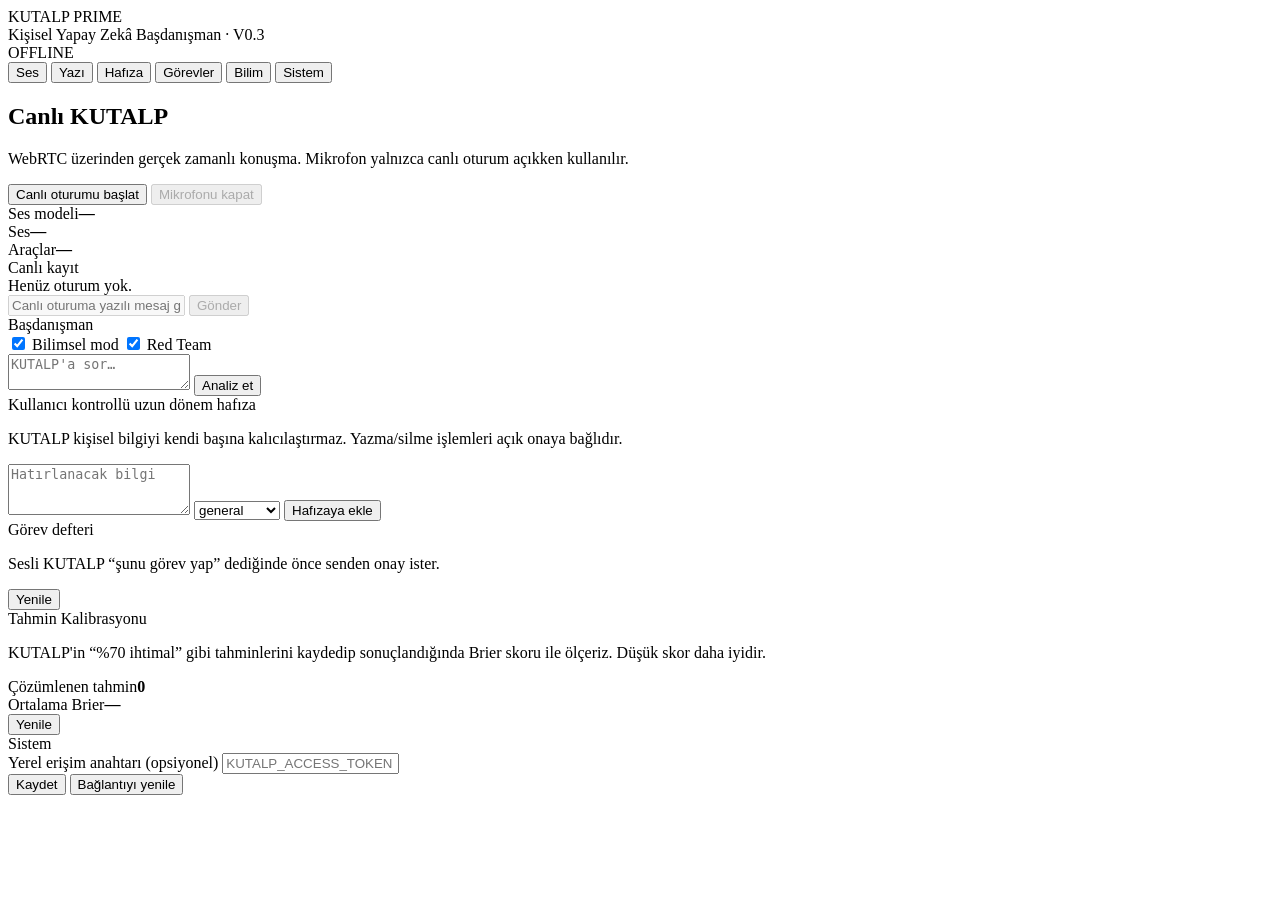
==== metehan-core/web/index.html @ a0bfa139 "METEHAN V0.4: rename core project" ====
<!doctype html>
<html lang="tr">
<head>
  <meta charset="utf-8" />
  <meta name="viewport" content="width=device-width, initial-scale=1, viewport-fit=cover" />
  <meta name="theme-color" content="#0c1118" />
  <meta name="mobile-web-app-capable" content="yes" />
  <title>KUTALP PRIME</title>
  <link rel="manifest" href="/manifest.webmanifest" />
  <link rel="icon" href="/static/icon.svg" />
  <link rel="stylesheet" href="/static/styles.css" />
</head>
<body>
  <header class="topbar">
    <div>
      <div class="brand">KUTALP PRIME</div>
      <div class="subtitle">Kişisel Yapay Zekâ Başdanışman · V0.3</div>
    </div>
    <div id="statusPill" class="pill offline">OFFLINE</div>
  </header>

  <main class="shell">
    <nav class="tabs" aria-label="KUTALP bölümleri">
      <button class="tab active" data-tab="voice">Ses</button>
      <button class="tab" data-tab="text">Yazı</button>
      <button class="tab" data-tab="memory">Hafıza</button>
      <button class="tab" data-tab="tasks">Görevler</button>
      <button class="tab" data-tab="science">Bilim</button>
      <button class="tab" data-tab="system">Sistem</button>
    </nav>

    <section id="voice" class="panel tabpage active">
      <div class="hero-card">
        <div class="orb" id="orb"><div class="orb-core"></div></div>
        <h1>Canlı KUTALP</h1>
        <p class="muted">WebRTC üzerinden gerçek zamanlı konuşma. Mikrofon yalnızca canlı oturum açıkken kullanılır.</p>
        <div class="actions">
          <button id="connectBtn" class="primary">Canlı oturumu başlat</button>
          <button id="muteBtn" class="secondary" disabled>Mikrofonu kapat</button>
        </div>
        <div class="mini-grid">
          <div><span>Ses modeli</span><strong id="realtimeModel">—</strong></div>
          <div><span>Ses</span><strong id="voiceName">—</strong></div>
          <div><span>Araçlar</span><strong id="toolCount">—</strong></div>
        </div>
      </div>

      <div class="card">
        <div class="card-title">Canlı kayıt</div>
        <div id="liveTranscript" class="transcript"><div class="muted">Henüz oturum yok.</div></div>
        <form id="realtimeTextForm" class="composer">
          <input id="realtimeText" autocomplete="off" placeholder="Canlı oturuma yazılı mesaj gönder…" disabled />
          <button class="secondary" type="submit" disabled id="realtimeSend">Gönder</button>
        </form>
      </div>

      <div id="approvalArea" class="approval-area"></div>
    </section>

    <section id="text" class="panel tabpage">
      <div class="card">
        <div class="card-title">Başdanışman</div>
        <div class="toggles">
          <label><input id="scientificToggle" type="checkbox" checked /> Bilimsel mod</label>
          <label><input id="redTeamToggle" type="checkbox" checked /> Red Team</label>
        </div>
        <div id="chatLog" class="chat-log"></div>
        <form id="chatForm" class="composer">
          <textarea id="chatInput" rows="2" placeholder="KUTALP'a sor…"></textarea>
          <button class="primary" type="submit">Analiz et</button>
        </form>
      </div>
    </section>

    <section id="memory" class="panel tabpage">
      <div class="card">
        <div class="card-title">Kullanıcı kontrollü uzun dönem hafıza</div>
        <p class="muted">KUTALP kişisel bilgiyi kendi başına kalıcılaştırmaz. Yazma/silme işlemleri açık onaya bağlıdır.</p>
        <form id="memoryForm" class="stack-form">
          <textarea id="memoryText" rows="3" placeholder="Hatırlanacak bilgi"></textarea>
          <select id="memoryKind">
            <option value="general">general</option>
            <option value="goal">goal</option>
            <option value="preference">preference</option>
            <option value="project">project</option>
            <option value="rule">rule</option>
            <option value="user_note">user_note</option>
          </select>
          <button class="primary" type="submit">Hafızaya ekle</button>
        </form>
        <div id="memoryList" class="list"></div>
      </div>
    </section>

    <section id="tasks" class="panel tabpage">
      <div class="card">
        <div class="card-title">Görev defteri</div>
        <p class="muted">Sesli KUTALP “şunu görev yap” dediğinde önce senden onay ister.</p>
        <button id="refreshTasks" class="secondary">Yenile</button>
        <div id="taskList" class="list"></div>
      </div>
    </section>

    <section id="science" class="panel tabpage">
      <div class="card">
        <div class="card-title">Tahmin Kalibrasyonu</div>
        <p class="muted">KUTALP'in “%70 ihtimal” gibi tahminlerini kaydedip sonuçlandığında Brier skoru ile ölçeriz. Düşük skor daha iyidir.</p>
        <div class="metric"><span>Çözümlenen tahmin</span><strong id="resolvedPredictions">0</strong></div>
        <div class="metric"><span>Ortalama Brier</span><strong id="avgBrier">—</strong></div>
        <button id="refreshPredictions" class="secondary">Yenile</button>
        <div id="predictionList" class="list"></div>
      </div>
    </section>

    <section id="system" class="panel tabpage">
      <div class="card">
        <div class="card-title">Sistem</div>
        <div id="systemInfo" class="system-info"></div>
        <label class="field">
          <span>Yerel erişim anahtarı (opsiyonel)</span>
          <input id="accessToken" type="password" placeholder="KUTALP_ACCESS_TOKEN kullanıyorsan buraya gir" />
        </label>
        <div class="actions">
          <button id="saveToken" class="secondary">Kaydet</button>
          <button id="reloadConfig" class="secondary">Bağlantıyı yenile</button>
        </div>
      </div>
    </section>
  </main>

  <audio id="remoteAudio" autoplay></audio>
  <div id="toast" class="toast" role="status"></div>
  <script src="/static/app.js"></script>
</body>
</html>
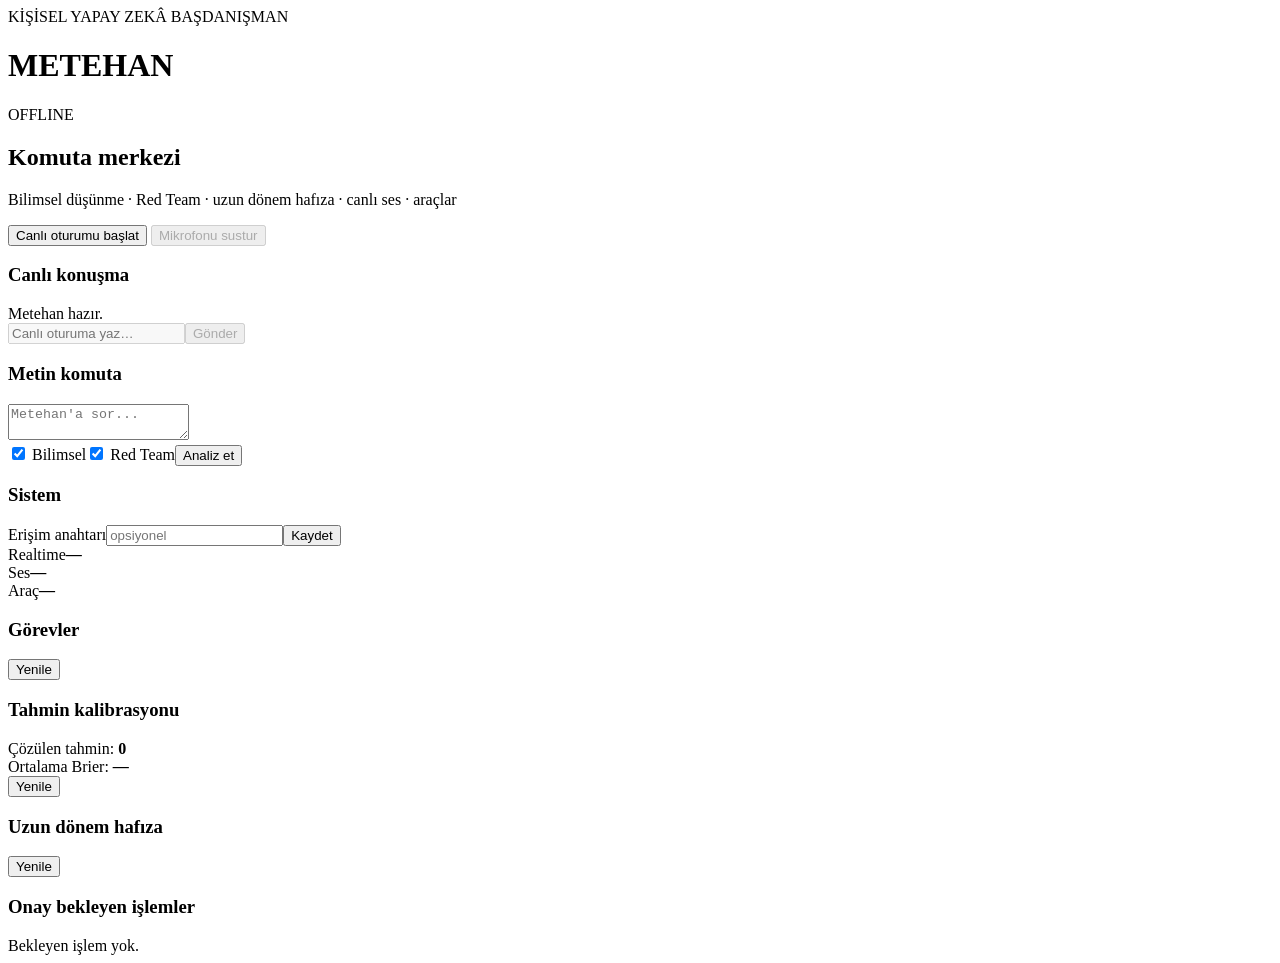
==== commit 4d1ac566: "METEHAN V0.4: add vision core and Metehan identity" ====
--- a/metehan-core/web/index.html
+++ b/metehan-core/web/index.html
@@ -2,134 +2,38 @@
 <html lang="tr">
 <head>
   <meta charset="utf-8" />
-  <meta name="viewport" content="width=device-width, initial-scale=1, viewport-fit=cover" />
-  <meta name="theme-color" content="#0c1118" />
-  <meta name="mobile-web-app-capable" content="yes" />
-  <title>KUTALP PRIME</title>
+  <meta name="viewport" content="width=device-width,initial-scale=1,viewport-fit=cover" />
+  <meta name="theme-color" content="#0b0e12" />
   <link rel="manifest" href="/manifest.webmanifest" />
-  <link rel="icon" href="/static/icon.svg" />
   <link rel="stylesheet" href="/static/styles.css" />
+  <title>METEHAN</title>
 </head>
 <body>
-  <header class="topbar">
-    <div>
-      <div class="brand">KUTALP PRIME</div>
-      <div class="subtitle">Kişisel Yapay Zekâ Başdanışman · V0.3</div>
-    </div>
-    <div id="statusPill" class="pill offline">OFFLINE</div>
-  </header>
-
-  <main class="shell">
-    <nav class="tabs" aria-label="KUTALP bölümleri">
-      <button class="tab active" data-tab="voice">Ses</button>
-      <button class="tab" data-tab="text">Yazı</button>
-      <button class="tab" data-tab="memory">Hafıza</button>
-      <button class="tab" data-tab="tasks">Görevler</button>
-      <button class="tab" data-tab="science">Bilim</button>
-      <button class="tab" data-tab="system">Sistem</button>
-    </nav>
-
-    <section id="voice" class="panel tabpage active">
-      <div class="hero-card">
-        <div class="orb" id="orb"><div class="orb-core"></div></div>
-        <h1>Canlı KUTALP</h1>
-        <p class="muted">WebRTC üzerinden gerçek zamanlı konuşma. Mikrofon yalnızca canlı oturum açıkken kullanılır.</p>
-        <div class="actions">
-          <button id="connectBtn" class="primary">Canlı oturumu başlat</button>
-          <button id="muteBtn" class="secondary" disabled>Mikrofonu kapat</button>
-        </div>
-        <div class="mini-grid">
-          <div><span>Ses modeli</span><strong id="realtimeModel">—</strong></div>
-          <div><span>Ses</span><strong id="voiceName">—</strong></div>
-          <div><span>Araçlar</span><strong id="toolCount">—</strong></div>
-        </div>
-      </div>
-
-      <div class="card">
-        <div class="card-title">Canlı kayıt</div>
-        <div id="liveTranscript" class="transcript"><div class="muted">Henüz oturum yok.</div></div>
-        <form id="realtimeTextForm" class="composer">
-          <input id="realtimeText" autocomplete="off" placeholder="Canlı oturuma yazılı mesaj gönder…" disabled />
-          <button class="secondary" type="submit" disabled id="realtimeSend">Gönder</button>
-        </form>
-      </div>
-
-      <div id="approvalArea" class="approval-area"></div>
-    </section>
-
-    <section id="text" class="panel tabpage">
-      <div class="card">
-        <div class="card-title">Başdanışman</div>
-        <div class="toggles">
-          <label><input id="scientificToggle" type="checkbox" checked /> Bilimsel mod</label>
-          <label><input id="redTeamToggle" type="checkbox" checked /> Red Team</label>
-        </div>
-        <div id="chatLog" class="chat-log"></div>
-        <form id="chatForm" class="composer">
-          <textarea id="chatInput" rows="2" placeholder="KUTALP'a sor…"></textarea>
-          <button class="primary" type="submit">Analiz et</button>
-        </form>
-      </div>
-    </section>
-
-    <section id="memory" class="panel tabpage">
-      <div class="card">
-        <div class="card-title">Kullanıcı kontrollü uzun dönem hafıza</div>
-        <p class="muted">KUTALP kişisel bilgiyi kendi başına kalıcılaştırmaz. Yazma/silme işlemleri açık onaya bağlıdır.</p>
-        <form id="memoryForm" class="stack-form">
-          <textarea id="memoryText" rows="3" placeholder="Hatırlanacak bilgi"></textarea>
-          <select id="memoryKind">
-            <option value="general">general</option>
-            <option value="goal">goal</option>
-            <option value="preference">preference</option>
-            <option value="project">project</option>
-            <option value="rule">rule</option>
-            <option value="user_note">user_note</option>
-          </select>
-          <button class="primary" type="submit">Hafızaya ekle</button>
-        </form>
-        <div id="memoryList" class="list"></div>
-      </div>
-    </section>
-
-    <section id="tasks" class="panel tabpage">
-      <div class="card">
-        <div class="card-title">Görev defteri</div>
-        <p class="muted">Sesli KUTALP “şunu görev yap” dediğinde önce senden onay ister.</p>
-        <button id="refreshTasks" class="secondary">Yenile</button>
-        <div id="taskList" class="list"></div>
-      </div>
-    </section>
-
-    <section id="science" class="panel tabpage">
-      <div class="card">
-        <div class="card-title">Tahmin Kalibrasyonu</div>
-        <p class="muted">KUTALP'in “%70 ihtimal” gibi tahminlerini kaydedip sonuçlandığında Brier skoru ile ölçeriz. Düşük skor daha iyidir.</p>
-        <div class="metric"><span>Çözümlenen tahmin</span><strong id="resolvedPredictions">0</strong></div>
-        <div class="metric"><span>Ortalama Brier</span><strong id="avgBrier">—</strong></div>
-        <button id="refreshPredictions" class="secondary">Yenile</button>
-        <div id="predictionList" class="list"></div>
-      </div>
-    </section>
-
-    <section id="system" class="panel tabpage">
-      <div class="card">
-        <div class="card-title">Sistem</div>
-        <div id="systemInfo" class="system-info"></div>
-        <label class="field">
-          <span>Yerel erişim anahtarı (opsiyonel)</span>
-          <input id="accessToken" type="password" placeholder="KUTALP_ACCESS_TOKEN kullanıyorsan buraya gir" />
-        </label>
-        <div class="actions">
-          <button id="saveToken" class="secondary">Kaydet</button>
-          <button id="reloadConfig" class="secondary">Bağlantıyı yenile</button>
-        </div>
-      </div>
-    </section>
-  </main>
-
-  <audio id="remoteAudio" autoplay></audio>
-  <div id="toast" class="toast" role="status"></div>
+  <div class="app-shell">
+    <header class="topbar">
+      <div><div class="eyebrow">KİŞİSEL YAPAY ZEKÂ BAŞDANIŞMAN</div><h1>METEHAN</h1></div>
+      <div id="statusPill" class="status-pill offline">OFFLINE</div>
+    </header>
+    <main>
+      <section class="hero card">
+        <div id="orb" class="orb"><div class="orb-core"></div></div>
+        <div><h2>Komuta merkezi</h2><p>Bilimsel düşünme · Red Team · uzun dönem hafıza · canlı ses · araçlar</p></div>
+        <button id="connectBtn" class="primary">Canlı oturumu başlat</button>
+        <button id="muteBtn" disabled>Mikrofonu sustur</button>
+        <audio id="remoteAudio" autoplay></audio>
+      </section>
+      <section class="card"><h3>Canlı konuşma</h3><div id="liveTranscript" class="transcript"><div class="muted">Metehan hazır.</div></div><div class="inline"><input id="realtimeText" placeholder="Canlı oturuma yaz…" disabled/><button id="realtimeSend" disabled>Gönder</button></div></section>
+      <section class="grid-two">
+        <section class="card"><h3>Metin komuta</h3><textarea id="chatInput" placeholder="Metehan'a sor..."></textarea><div class="inline"><label><input id="scientific" type="checkbox" checked/> Bilimsel</label><label><input id="redTeam" type="checkbox" checked/> Red Team</label><button id="chatSend">Analiz et</button></div><div id="chatOutput" class="output"></div></section>
+        <section class="card"><h3>Sistem</h3><div id="systemInfo"></div><label>Erişim anahtarı<input id="accessToken" type="password" placeholder="opsiyonel"/></label><button id="saveToken">Kaydet</button></section>
+      </section>
+      <section class="grid-three"><section class="card metric"><span>Realtime</span><strong id="realtimeModel">—</strong></section><section class="card metric"><span>Ses</span><strong id="voiceName">—</strong></section><section class="card metric"><span>Araç</span><strong id="toolCount">—</strong></section></section>
+      <section class="grid-two"><section class="card"><h3>Görevler</h3><div id="tasks"></div><button id="refreshTasks">Yenile</button></section><section class="card"><h3>Tahmin kalibrasyonu</h3><div><span>Çözülen tahmin: </span><strong id="resolvedPredictions">0</strong></div><div><span>Ortalama Brier: </span><strong id="avgBrier">—</strong></div><div id="predictions"></div><button id="refreshPredictions">Yenile</button></section></section>
+      <section class="card"><h3>Uzun dönem hafıza</h3><div id="memories"></div><button id="refreshMemories">Yenile</button></section>
+      <section class="card"><h3>Onay bekleyen işlemler</h3><div id="approvalQueue" class="approval-list"><div class="muted">Bekleyen işlem yok.</div></div></section>
+    </main>
+  </div>
+  <div id="toast" class="toast"></div>
   <script src="/static/app.js"></script>
 </body>
 </html>
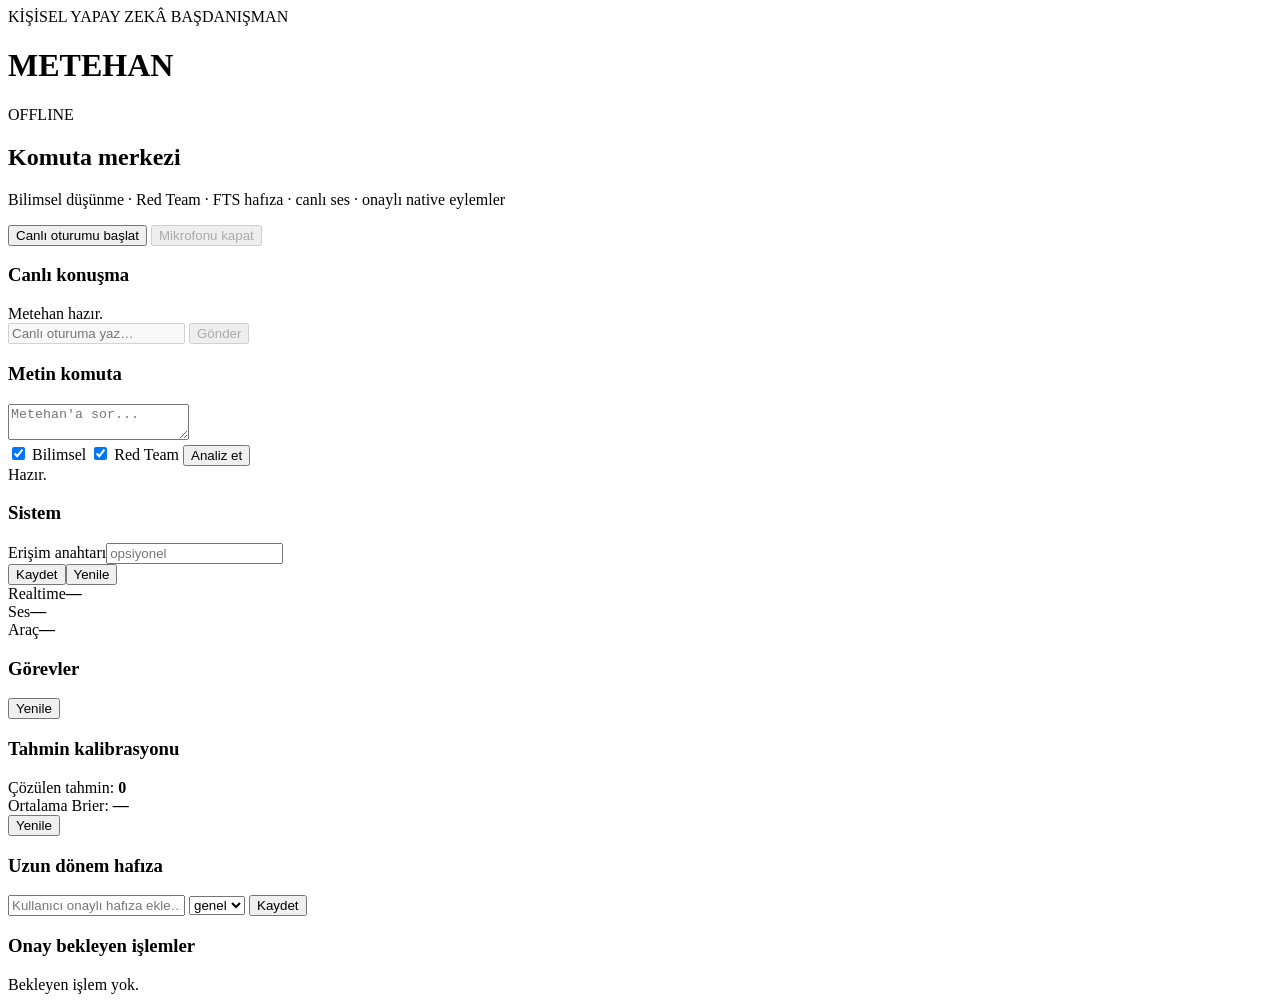
==== commit d54a2d1b: "METEHAN V0.5: repair live panel DOM and load native bridge" ====
--- a/metehan-core/web/index.html
+++ b/metehan-core/web/index.html
@@ -17,23 +17,78 @@
     <main>
       <section class="hero card">
         <div id="orb" class="orb"><div class="orb-core"></div></div>
-        <div><h2>Komuta merkezi</h2><p>Bilimsel düşünme · Red Team · uzun dönem hafıza · canlı ses · araçlar</p></div>
+        <div><h2>Komuta merkezi</h2><p>Bilimsel düşünme · Red Team · FTS hafıza · canlı ses · onaylı native eylemler</p></div>
         <button id="connectBtn" class="primary">Canlı oturumu başlat</button>
-        <button id="muteBtn" disabled>Mikrofonu sustur</button>
+        <button id="muteBtn" disabled>Mikrofonu kapat</button>
         <audio id="remoteAudio" autoplay></audio>
       </section>
-      <section class="card"><h3>Canlı konuşma</h3><div id="liveTranscript" class="transcript"><div class="muted">Metehan hazır.</div></div><div class="inline"><input id="realtimeText" placeholder="Canlı oturuma yaz…" disabled/><button id="realtimeSend" disabled>Gönder</button></div></section>
+
+      <section class="card">
+        <h3>Canlı konuşma</h3>
+        <div id="liveTranscript" class="transcript"><div class="muted">Metehan hazır.</div></div>
+        <form id="realtimeTextForm" class="inline">
+          <input id="realtimeText" placeholder="Canlı oturuma yaz…" disabled />
+          <button id="realtimeSend" type="submit" disabled>Gönder</button>
+        </form>
+      </section>
+
       <section class="grid-two">
-        <section class="card"><h3>Metin komuta</h3><textarea id="chatInput" placeholder="Metehan'a sor..."></textarea><div class="inline"><label><input id="scientific" type="checkbox" checked/> Bilimsel</label><label><input id="redTeam" type="checkbox" checked/> Red Team</label><button id="chatSend">Analiz et</button></div><div id="chatOutput" class="output"></div></section>
-        <section class="card"><h3>Sistem</h3><div id="systemInfo"></div><label>Erişim anahtarı<input id="accessToken" type="password" placeholder="opsiyonel"/></label><button id="saveToken">Kaydet</button></section>
+        <section class="card">
+          <h3>Metin komuta</h3>
+          <form id="chatForm">
+            <textarea id="chatInput" placeholder="Metehan'a sor..."></textarea>
+            <div class="inline">
+              <label><input id="scientificToggle" type="checkbox" checked /> Bilimsel</label>
+              <label><input id="redTeamToggle" type="checkbox" checked /> Red Team</label>
+              <button type="submit">Analiz et</button>
+            </div>
+          </form>
+          <div id="chatLog" class="transcript"><div class="muted">Hazır.</div></div>
+        </section>
+        <section class="card">
+          <h3>Sistem</h3>
+          <div id="systemInfo"></div>
+          <label>Erişim anahtarı<input id="accessToken" type="password" placeholder="opsiyonel" /></label>
+          <div class="inline"><button id="saveToken">Kaydet</button><button id="reloadConfig">Yenile</button></div>
+        </section>
       </section>
-      <section class="grid-three"><section class="card metric"><span>Realtime</span><strong id="realtimeModel">—</strong></section><section class="card metric"><span>Ses</span><strong id="voiceName">—</strong></section><section class="card metric"><span>Araç</span><strong id="toolCount">—</strong></section></section>
-      <section class="grid-two"><section class="card"><h3>Görevler</h3><div id="tasks"></div><button id="refreshTasks">Yenile</button></section><section class="card"><h3>Tahmin kalibrasyonu</h3><div><span>Çözülen tahmin: </span><strong id="resolvedPredictions">0</strong></div><div><span>Ortalama Brier: </span><strong id="avgBrier">—</strong></div><div id="predictions"></div><button id="refreshPredictions">Yenile</button></section></section>
-      <section class="card"><h3>Uzun dönem hafıza</h3><div id="memories"></div><button id="refreshMemories">Yenile</button></section>
-      <section class="card"><h3>Onay bekleyen işlemler</h3><div id="approvalQueue" class="approval-list"><div class="muted">Bekleyen işlem yok.</div></div></section>
+
+      <section class="grid-three">
+        <section class="card metric"><span>Realtime</span><strong id="realtimeModel">—</strong></section>
+        <section class="card metric"><span>Ses</span><strong id="voiceName">—</strong></section>
+        <section class="card metric"><span>Araç</span><strong id="toolCount">—</strong></section>
+      </section>
+
+      <section class="grid-two">
+        <section class="card"><h3>Görevler</h3><div id="taskList"></div><button id="refreshTasks">Yenile</button></section>
+        <section class="card"><h3>Tahmin kalibrasyonu</h3><div><span>Çözülen tahmin: </span><strong id="resolvedPredictions">0</strong></div><div><span>Ortalama Brier: </span><strong id="avgBrier">—</strong></div><div id="predictionList"></div><button id="refreshPredictions">Yenile</button></section>
+      </section>
+
+      <section class="card">
+        <h3>Uzun dönem hafıza</h3>
+        <form id="memoryForm" class="inline">
+          <input id="memoryText" placeholder="Kullanıcı onaylı hafıza ekle…" />
+          <select id="memoryKind">
+            <option value="general">genel</option>
+            <option value="goal">hedef</option>
+            <option value="preference">tercih</option>
+            <option value="project">proje</option>
+            <option value="rule">kural</option>
+            <option value="user_note">not</option>
+          </select>
+          <button type="submit">Kaydet</button>
+        </form>
+        <div id="memoryList"></div>
+      </section>
+
+      <section class="card">
+        <h3>Onay bekleyen işlemler</h3>
+        <div id="approvalArea" class="approval-list"><div class="muted">Bekleyen işlem yok.</div></div>
+      </section>
     </main>
   </div>
   <div id="toast" class="toast"></div>
   <script src="/static/app.js"></script>
+  <script src="/static/native.js"></script>
 </body>
 </html>
